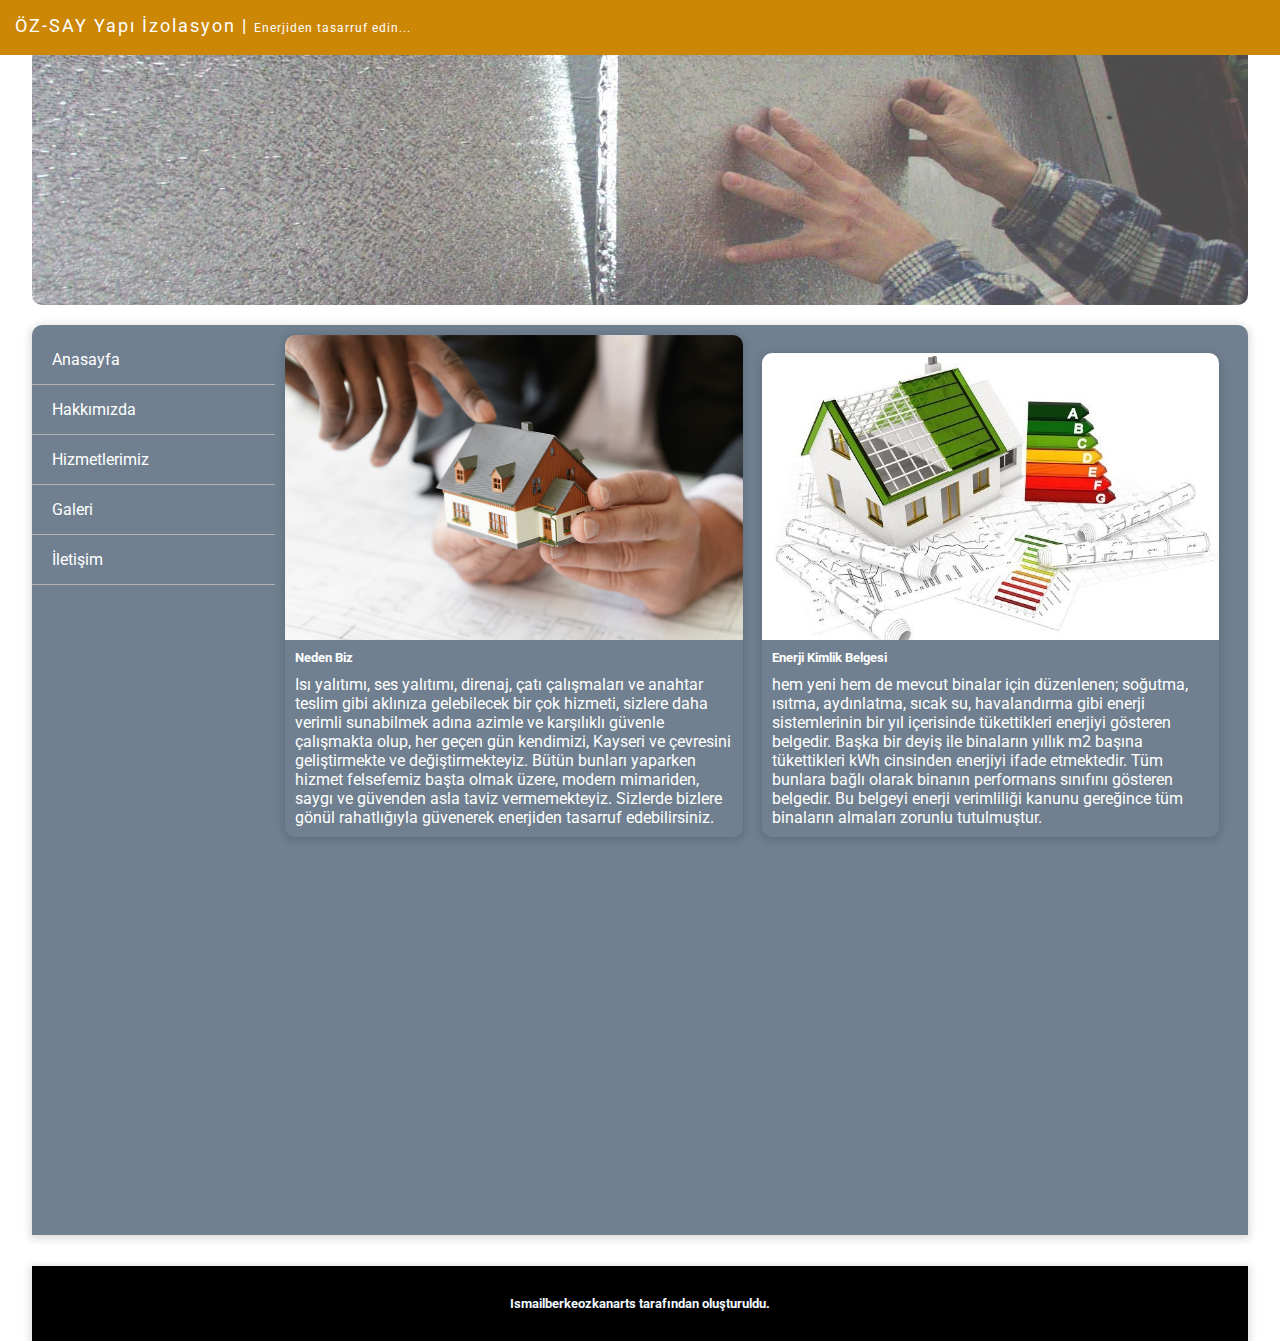
==== index.html @ d0744f11 "Biten proje" ====
<html>

<head>
    <meta charset="utf-8">
    <title>Anasayfa</title>
    <link rel="stylesheet" href="style.css">
    <link href="https://fonts.googleapis.com/css2?family=Roboto:wght@100&display=swap" rel="stylesheet">
    <link rel="stylesheet" href="https://use.fontawesome.com/releases/v5.0.13/css/all.css"
        integrity="sha384-DNOHZ68U8hZfKXOrtjWvjxusGo9WQnrNx2sqG0tfsghAvtVlRW3tvkXWZh58N9jp" crossorigin="anonymous">
    <style></style>

</head>

<body>
    <div id="sosyal">
        <font>ÖZ-SAY Yapı İzolasyon | <span>Enerjiden tasarruf edin...</span> </font>
        <i class="fab fa-facebook-f"></i>
        <i class="fab fa-instagram"></i>
        <i class="fab fa-whatsapp"></i>
        <i class="fas fa-phone-volume"></i>

    </div>
    <div id="container">
        <header>
            <a href="index.html"> <img id="headerResim" src="img/yalitim.jpg" alt=""></a>
        </header>
        <section>
            <nav>
                <ul>
                    <li><i class="fas fa-home"></i><a href="index.html">Anasayfa</a></li>
                    <li><i class="fas fa-users"></i><a href="hakkımızda.html">Hakkımızda</a></li>
                    <li><i class="fas fa-asterisk"></i><a href="hizmetlerimiz.html">Hizmetlerimiz</a></li>
                    <li><i class="fas fa-images"></i><a href="galeri.html">Galeri</a></li>
                    <li><i class="fas fa-address-book"></i><a href="iletisim.html">İletişim</a></li>
                </ul>
            </nav>
            <main>
                <div class="icerik">
                    <img src="img/house.jpg" alt="" class="rsm">
                    <h5>Neden Biz</h5>
                    <p class="icerikyazi">Isı yalıtımı, ses yalıtımı, direnaj, çatı çalışmaları ve anahtar teslim gibi
                        aklınıza gelebilecek bir çok hizmeti, sizlere daha verimli sunabilmek adına azimle ve karşılıklı
                        güvenle çalışmakta olup, her geçen gün kendimizi, Kayseri ve çevresini geliştirmekte ve
                        değiştirmekteyiz. Bütün bunları yaparken hizmet felsefemiz başta olmak üzere, modern mimariden,
                        saygı ve güvenden asla taviz vermemekteyiz. Sizlerde bizlere gönül rahatlığıyla güvenerek
                        enerjiden tasarruf edebilirsiniz. </p>
                </div>

                <div class="icerik">
                    <img src="img/enerjikimlik.jpg" alt="" class="rsm">
                    <h5>Enerji Kimlik Belgesi</h5>
                    <p class="icerikyazi">hem yeni hem de mevcut binalar için düzenlenen; soğutma, ısıtma, aydınlatma,
                        sıcak su, havalandırma gibi enerji sistemlerinin bir yıl içerisinde tükettikleri enerjiyi
                        gösteren belgedir. Başka bir deyiş ile binaların yıllık m2 başına tükettikleri kWh cinsinden
                        enerjiyi ifade etmektedir. Tüm bunlara bağlı olarak binanın performans sınıfını gösteren
                        belgedir. Bu belgeyi enerji verimliliği kanunu gereğince tüm binaların almaları zorunlu
                        tutulmuştur. </p>
                </div>
            </main>
        </section>
        <footer>
            <h6>Ismailberkeozkanarts tarafından oluşturuldu.</h6>
        </footer>
    </div>
</body>

</html>
---- style.css ----
*{
    box-sizing: border-box; /*genişlik veya yüksekliğin border,padding eklendiğinde değişmesini engelledim*/ 
}

body{
    margin: 0;
    padding: 0;
    background-color: white;
    font-family:'roboto', sans-serif;
}

#sosyal{
    background-color:rgb(204, 135, 7);
    color: white;
    height: 55px;
    width: 100%;
    position: sticky;
    top:0;
    z-index:1;
    font-size: 18px;
    text-align: right;
    padding: 15px;
}
font{
    float: left;
    letter-spacing: 2px;
}

span{
    font-size: 12px;
    letter-spacing: 1px;
}
#sosyal i{
    margin-right: 15px;
}
#sosyal i:hover{
    opacity: 0.8;

}
#container{
    width: 95%;
    margin: auto;
    height: auto;
}

#header{
    width: 100%;
    height: 250px;
    box-shadow: 0 2px 8px 2px rgb(20,23,28,.15);
    border-bottom-left-radius: 10px;
    border-bottom-right-radius:10px ;
    
}
#headerResim{
    width: 100%;
    height: 250px;
    border-bottom-left-radius: 10px;
    border-bottom-right-radius:10px ; 
    background-color: black;
    opacity:0.7 ;
    margin-bottom: 5px;

}

#headerResim:hover{
       opacity:0.5 ;
    transition: 0.8s;
}


section{
    width: 100%;
    height: auto;
    background-color: slategray;
    border-top-left-radius: 10px;
    border-top-right-radius:10px ; 
    box-shadow: 0 2px 8px 2px rgb(20,23,28,.15);
    margin-top: 15px;
    color: white;
    overflow: auto; /*bulunduğu etiketin içine navı sığdırdım*/
}

nav{
    width: 20%;
    float: left;
    margin-top: 10px;
    height: auto;
}
 nav ul{
     width: auto;
     height: 100%;
     margin: 0;
     padding: 0;
 }

 nav li{
     list-style-type:none ;

 }

 nav li a{
    height:50px;
    line-height: 50px;
    text-decoration: none;/*alt çizgiyi kaldırdım*/
    color:white;
    border-bottom:1px solid #b4b4b4;
    padding-left: 20px;
    display: block;
 }
 nav li a:hover{
    color: white;
    background-color: rgb(204, 135, 7);
    box-shadow: 0 2px 8px 2px rgba(204, 135, 7, 0.555);
    transition: 0.6s;
 }

 main{
     float: left;
     height: auto;
     width:80%;/*menüye 20% verdiğim için 80% kaldı Hürol Hocam*/
     padding: 10px;
 }

 .icerik{
     width: 48%;
     height: auto;
     display: inline-block;/*aynı satırda block uyguladım(display:block ta yanı sütunda bu uyglanırdı.)*/
     margin-right: 15px;
     box-shadow: 0 2px 8px 2px rgb(20,23,28,.15);
     border-radius: 10px;
     
 }

 .rsm{
     width: 100%;
     border-top-left-radius: 10px;
     border-top-right-radius:10px; 
 }

 .rsm:hover{
     opacity:0.6;
     transition: 0.8s;/* uygulanma süresi*/
 }

h5{
    margin: 10px;
}

.icerikyazi{
    margin: 10px;
}



footer{
     width: 100%;
     height: 75px;
     background-color: black;
     color: aliceblue;
     line-height: 75px;/*dikeyde hizaladım*/
     text-align: center;/*yatayda hizaladım*/
     box-shadow: 0 2px 8px 2px rgb(20,23,28,.15);
     font-size: 20px;
}

footer h6:hover{
    opacity: 0.6;

}

h1{
    text-align: center;
    background-color: black;
    color: white;
    height: 50px;
    line-height: 50px;
    margin:0 10px;/*alt üst 0, sağdan soldan 10px verdim*/
    border-radius: 10px;
}

#hakkimizdarsm{
    width: 350px;
    height: 300px;
    float: left;
    border-radius: 10px;
    margin-left: 20px;
    margin-right: 20px;
    margin-top: 20px;
    margin-bottom: 4px;

   
}
#hakkimizdarsm:hover{
  opacity: 0.6;
  transition: 0.8s;
}


.hakyazi1{
    font-size: 25px;
}
.hakyazi2{
    font-size: 15px;
}

.hizmet1{
    width:31%;
    height: 430px;
    background-color: rgb(20,23,28,.15);
    float: left;
    margin: 10px;
    border-radius: 5px;
    box-shadow: 0 2px 8px 2px rgb(20,23,28,.15);
    color:white;
}

.hiz1res{
    width: 100%;
    height: 180px;
    border-top-left-radius:5px;
    border-top-right-radius:5px;
    opacity:0.6;
}
.hiz1res:hover{
   opacity:1;
   transition: 0.8s;
}
.hiz1bas{
    width: 100%;
    font-size: 20px;
    display:inline-block;
    margin-top:0px ;
    color: white;
    text-align: center;
    height: 45px;
    line-height: 45px;
    background-color: darkslategray;
}

.hizdetay{
    text-align: center;
    font-family:'roboto', serif ;
}


.hizmet2{
    width:47.3%;
    height: 450px;
    background-color: rgb(20,23,28,.15);
    float: left;
    margin: 10px;
    border-radius: 5px;
    box-shadow: 0 2px 8px 2px rgb(20,23,28,.15);
    color:white;
    display: block;
}

.hiz2res{
    width: 100%;
    height: 180px;
    border-top-left-radius:5px;
    border-top-right-radius:5px;
    opacity:0.6;
}
.hiz2res:hover{
   opacity:1;
   transition: 0.8s;
}
.hiz2bas{
    width: 100%;
    font-size: 20px;
    display:inline-block;
    margin-top:0px ;
    color: white;
    text-align: center;
    height: 45px;
    line-height: 45px;
    background-color: darkslategray;
}

.galres{
    width: 22%;
    height: 200px;
    border-radius: 5px;
    opacity:0.8;
    box-shadow: 0 2px 8px 2px rgb(20,23,28,.15);
    margin: 10px;
    object-fit: cover;/*resimler sıkışmaz*/
}

.galres:hover{
    opacity:1 ;
    transition: 0.6s;
    border:5px solid black;
    cursor: pointer;/*mouse üzerine geldiğinde işaret değişmesini sağladım*/
}

.link:link{
    text-decoration: none;
}

iframe{
    width: 98%;
    height: 350px;
    border-radius: 10px;
    margin-top: 10px;
    box-shadow: 0 2px 8px 2px rgb(20,23,28,.15);
    margin-left:10px;
}

.section1{
    width: 90%;
    height: auto;
    margin: auto;
    margin-top: 10px;
    background-color: slategray;
    padding: 10px;
}

.form{
    width: 49%;
    float: left;
    height: 380px;
    border:1px solid darkslategray;
    padding: 10px;
    margin-right:10px;
}

.col25{
    width: 25%;
    float: left;
    margin-top: 6px;

}

.col75{
    width: 75%;
    float: left;
    margin-top: 6px;
}

label{
    padding: 10px 10px 10px 0px;
    display: inline-block;

}

input[type=text],[type=email],textarea{
    width: 100%;
    padding: 12px;
    border: 1px solid darkslategray;
    border-radius: 4px;
    resize: none;
    outline: none;
    border: none;
}

input[type=text]:focus,[type=email]:focus,textarea:focus{
    border-bottom:2px solid red ;
}

.row:after{
    content: "";
    clear: both;
    display: block;
}

input[type=submit]{
    background-color: seagreen;
    color: white;
    padding:12px 20px;
    border: none;
    border-radius: 7px;
    float: right;
    margin: 6px;
    opacity: 0.7;
}
input[type=submit]:hover{
     opacity: 1;
     transition: 0.6s;
}


.adres{
    width: 49%;
    float: left;
    height: 380px;
    border:1px solid darkslategray;
    padding: 10px;
}

h2{
    text-align: center;

}

.span1{
    display: block;
    font-family: 'Franklin Gothic Medium', 'Arial Narrow', Arial, sans-serif;
    margin: 10px;
    letter-spacing: 1.5px;
    text-align: center;
    font-size: 16px;
}
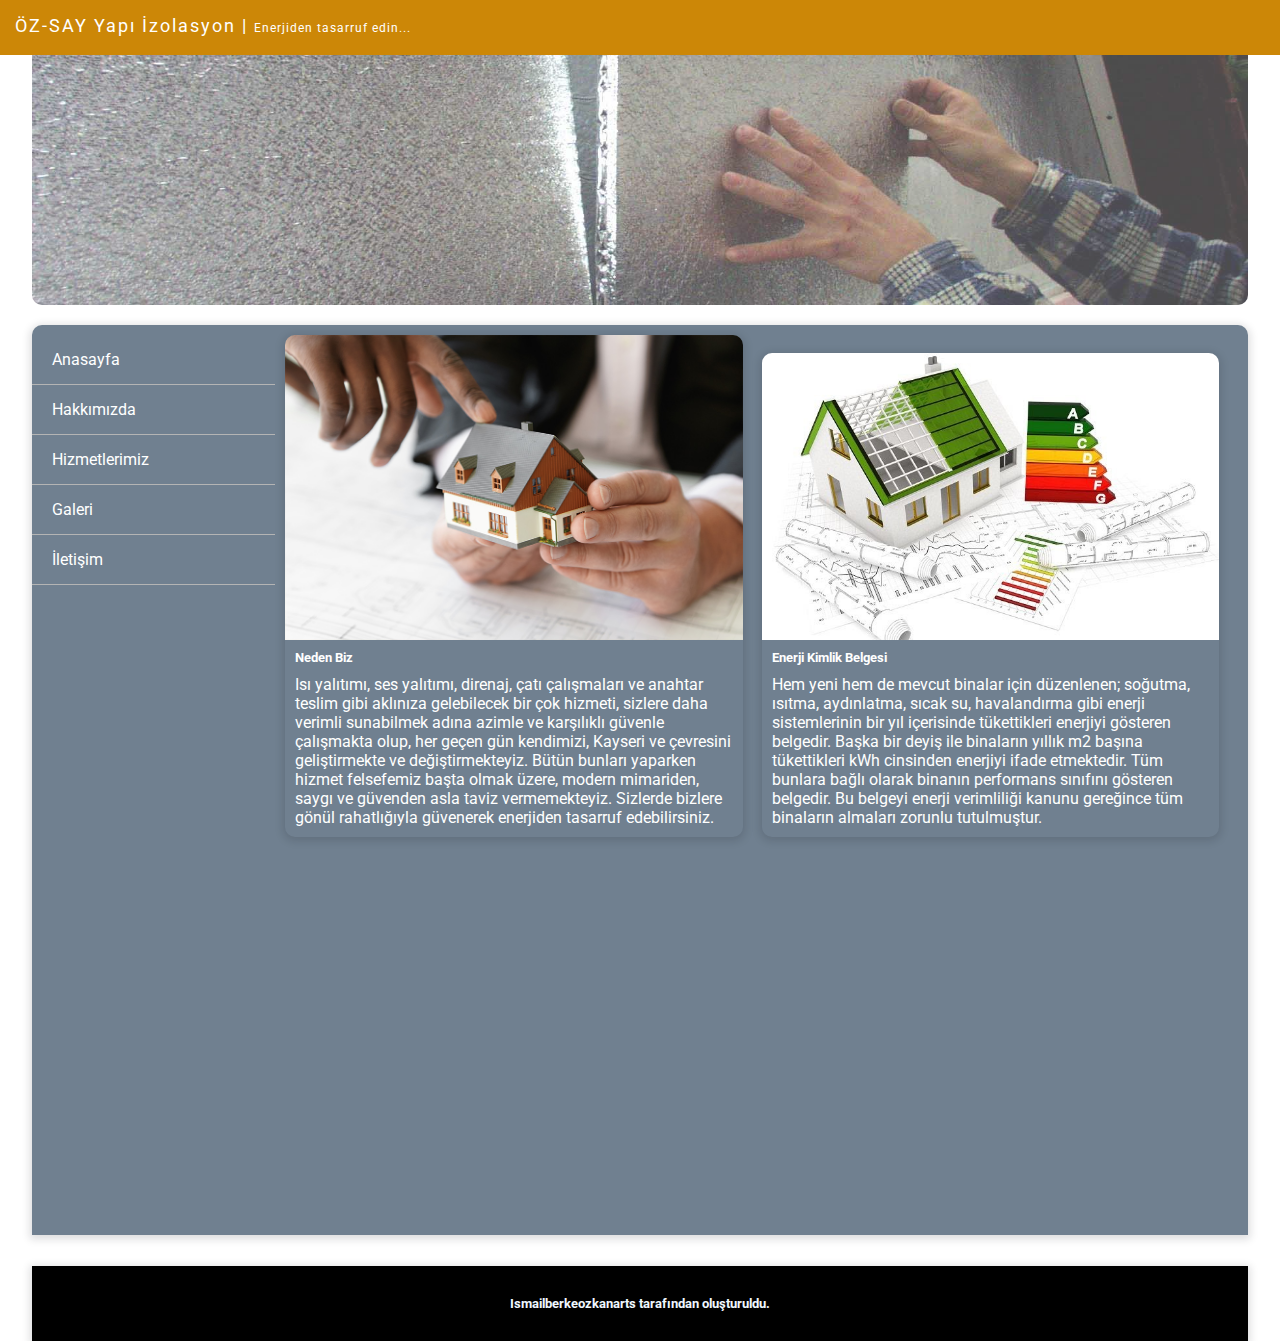
==== commit 5d6c6d3d: "yazım hatası giderildi." ====
--- a/index.html
+++ b/index.html
@@ -49,7 +49,7 @@
                 <div class="icerik">
                     <img src="img/enerjikimlik.jpg" alt="" class="rsm">
                     <h5>Enerji Kimlik Belgesi</h5>
-                    <p class="icerikyazi">hem yeni hem de mevcut binalar için düzenlenen; soğutma, ısıtma, aydınlatma,
+                    <p class="icerikyazi">Hem yeni hem de mevcut binalar için düzenlenen; soğutma, ısıtma, aydınlatma,
                         sıcak su, havalandırma gibi enerji sistemlerinin bir yıl içerisinde tükettikleri enerjiyi
                         gösteren belgedir. Başka bir deyiş ile binaların yıllık m2 başına tükettikleri kWh cinsinden
                         enerjiyi ifade etmektedir. Tüm bunlara bağlı olarak binanın performans sınıfını gösteren
